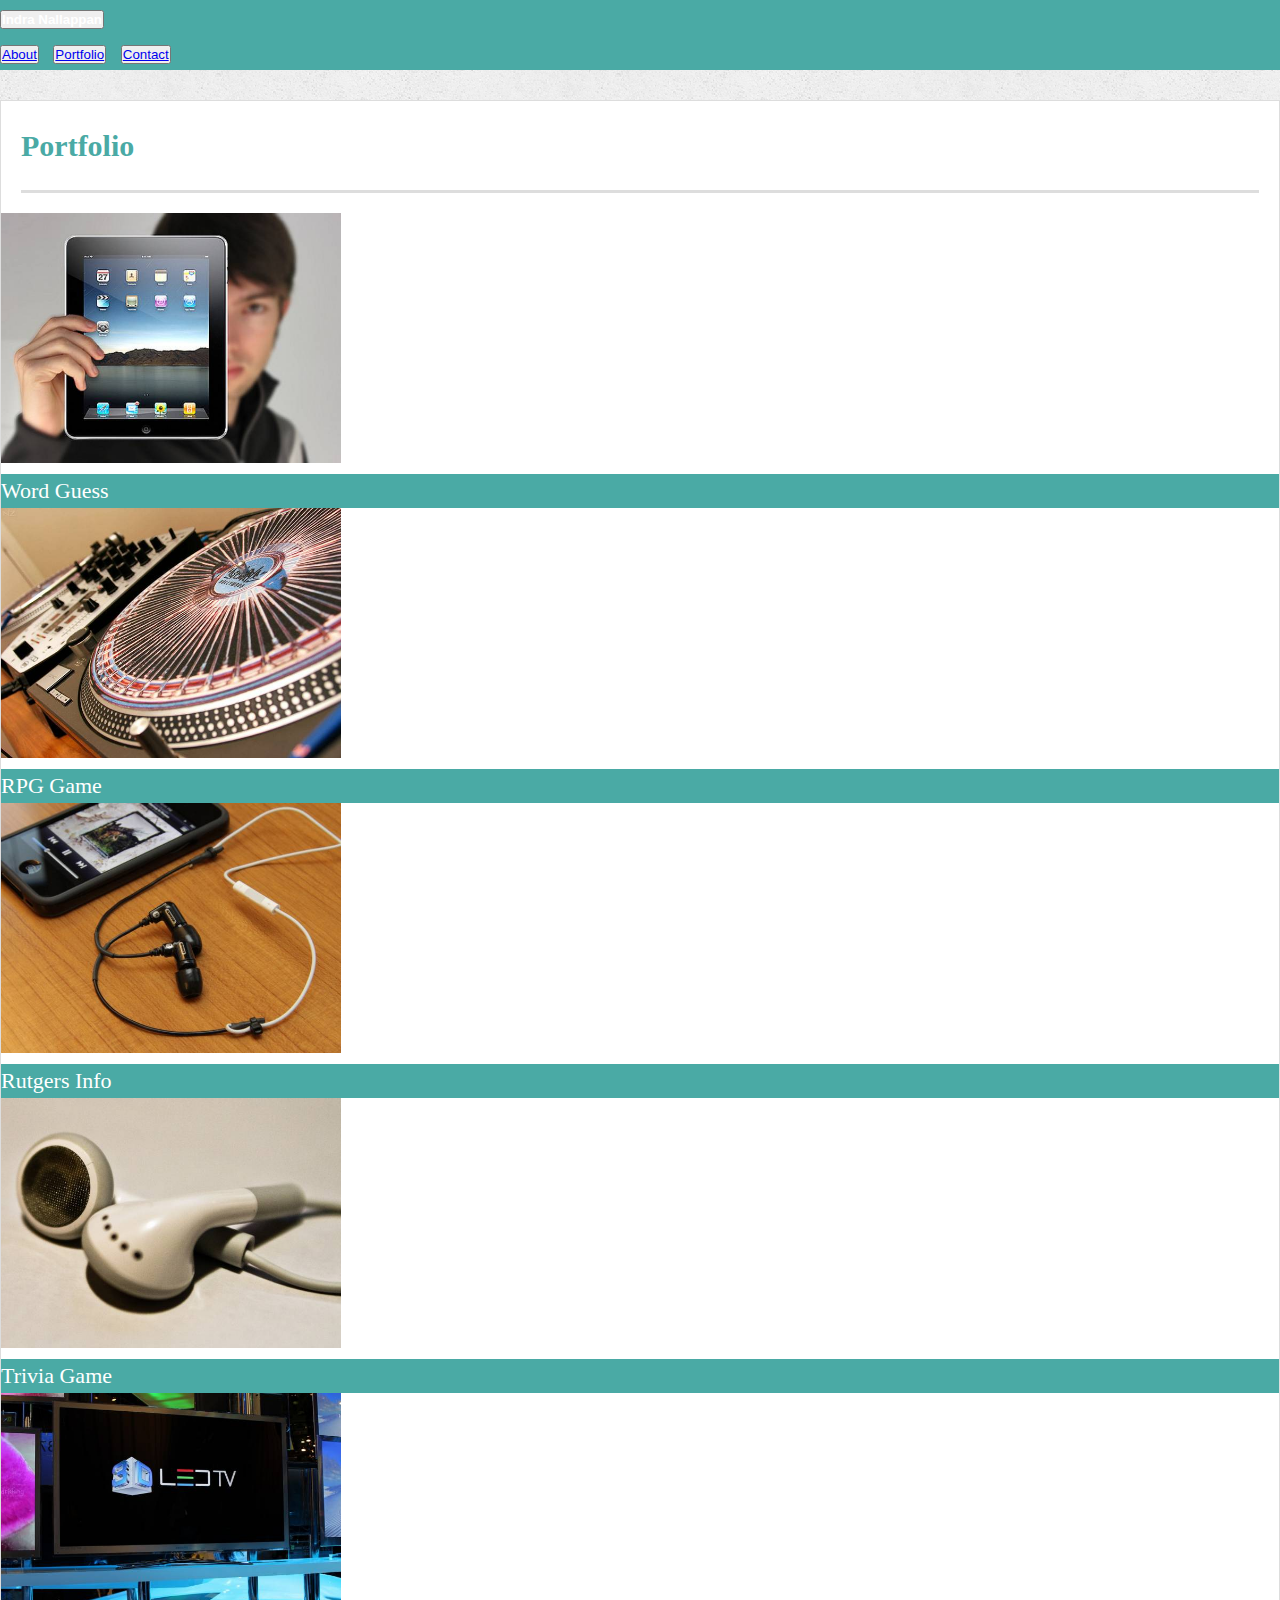
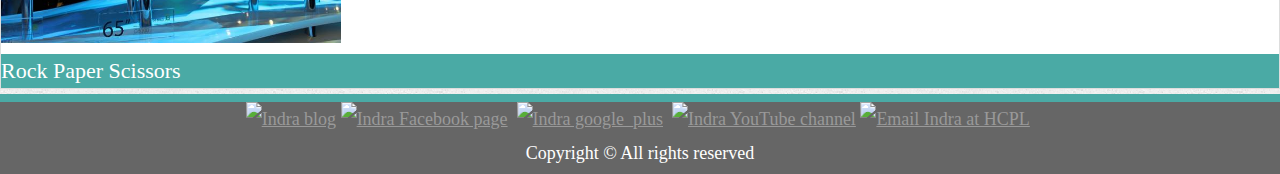
==== portfolio.html @ 3aeb0a90 "portfolio" ====
<!doctype html>
<html lang="en-us">

<head>
    <meta charset="UTF-8">
    <title>Portfolio | Indra Nallappan</title>
    <link rel="stylesheet" href="assets/css/reset.css">
    <link rel="stylesheet" href="https://stackpath.bootstrapcdn.com/bootstrap/4.1.3/css/bootstrap.min.css" integrity="sha384-MCw98/SFnGE8fJT3GXwEOngsV7Zt27NXFoaoApmYm81iuXoPkFOJwJ8ERdknLPMO"
        crossorigin="anonymous">
    <link rel="stylesheet" type="text/css" href="assets/css/style.css">
</head>

<body>
    <header>
        <div class="row head">
            <div class="col-md-7">
                <button class="head1 btn btn-warning" id="logo">
                    Indra Nallappan
                </button>
            </div>
            <div class="col-md-5">
                <button class="head1 btn btn-warning " type="button">
                    <a href="index.html">About </a>
                </button>
                <button class=" head1 btn btn-warning " type="button">
                    <a href="portfolio.html">Portfolio</a>
                </button>
                <button class="head1 btn btn-warning" type="button">
                    <a href="contact.html">Contact</a>
                </button>
            </div>
            <div>
    </header>

    <div id="main-container" class="container">
        <section class="main-section">
            <h1>Portfolio</h1>

            <div class="work row">
                <div class="col-md-5 mx-2">
                    <img src="assets/images/technics-q-c-640-480-1.jpg" alt="Word Guess" width="340" height="250" class="img-responsive">
                    <h3 class="carousel-caption">Word Guess</h3>
                </div>
                <div class="col-md-5 mx-2">
                    <img src="assets/images/technics-q-c-640-480-2.jpg" alt="RPG Game" width="340" height="250" class="img-responsive">
                    <h3 class="carousel-caption">RPG Game</h3>
                </div>
            </div>

            <div class="work row">

                <div class="col-md-5 mx-2 my-2">
                    <img src="assets/images/technics-q-c-640-480-7.jpg" alt="Rutgers Info Widget" width="340" height="250"
                        class="img-responsive">
                    <h3 class="carousel-caption">Rutgers Info </h3>
                </div>

                <div class="col-md-5 mx-2 my-2">
                    <img src="assets/images/technics-q-c-640-480-5.jpg" alt="Trivia Game" width="340" height="250"
                        class="img-responsive">
                    <h3 class="carousel-caption">Trivia Game</h3>
                </div>
            </div>




            <div class="work row">
                <div class="col-md-5 mx-2">
                    <img src="assets/images/technics-q-c-640-480-9.jpg" alt="Rock Paper Scissors" width="340" height="250"
                        class="img-responsive">
                    <h3 class="carousel-caption">Rock Paper Scissors</h3>
                </div>
            </div>
        </section>
    </div>

    <footer class="text-center">
        <nav class="footercontent">
            <a href='http://blog.jthink.net' target='_blank' title='Indra blog'><img src="http://jthink.net/images/blogger.png"
                    alt="Indra blog" title="Indra blog" class="btn btn-outline" /></a>
            <a href="https://www.facebook.com/" target="_blank" class="btn" title="Indra Facebook page"><img src="http://jthink.net/images/facebook.png"
                    alt="Indra Facebook page" title="Indra Facebook page" height="32" width="32" /></a>&nbsp;
            <a href="https://plus.google.com/" class="btn" target="_blank" title="Indra Google+ page"><img src="http://jthink.net/images/google_plus.png"
                    alt=" Indra google_plus" title="Indra Google+ page" height="32" width="32" /></a>&nbsp;
            <a href="http://youtube.com/jthinkltd" class="btn" target="_blank" title="Indra YouTube channel"><img src="http://jthink.net/images/youtube.png"
                    alt="Indra YouTube channel" title=" YouTube channel" height="32" width="32" /></a>
            <a href="mailto:back2indra@gmail.com" class="btn" target="_blank" title="Email Indra at HCPL"><img src="http://jthink.net/images/email.png"
                    alt="Email Indra at HCPL" title="Email indra at HCPL" height="32" width="32" /></a>&nbsp;
        </nav>
        <span>Copyright &copy; All rights reserved <span>
    </footer>
</body>

</html>
---- assets/css/style.css ----
* {
    margin:0;
    padding: 0;
    box-sizing: border-box;
  }

  .navbar {

    padding: 0;

  }

body {
    
    font-size: 18px;
    line-height: 34px;
    color: #777777;
    background: url("../images/concrete_seamless.png");
  }

  /* #logo {
    
    height: 90px;
    font-family: Georgia, Times, "Times New Roman", serif;
    font-size: 30px;
    font-weight: 700;
    line-height: 90px;
    color: #ffffff;
    background: #4aaaa5;
  } */

  #masthead {
    color: #ffffff;
    background: #ffffff;
    border-bottom: 2px solid #cccccc;
  }

  .main-section {
    background: #ffffff;
    border: 1px solid #dddddd;
  }
  
  nav a {
    
    color: #999;
    
    
  }



  #main-container {
    padding-top: 30px;
    min-height: calc(100vh - 70px);
    height: 100%;
      margin: 0 auto;
      
   
  }

  footer {
   
    position: relative;
    bottom: 0;
    width: 100%;
    height: 80px; 
    font-size: 18px;
    color: rgb(255, 255, 255);
    text-align: center;
    background: #666666;
    border-top: 8px solid #4aaaa5;
     margin-top:5px;
  }


  .work h3 {
    font-weight: 300;
    color: #ffffff;
    background: #4aaaa5;
  }

  .carousel-caption{
  left:7%;
  }


 
  
  

  * general */



h1,
h2,
h3,
p {
  margin-bottom:20px;
}

p:last-child {
  margin-bottom: 0;
}

h1,
h2,
h3 {
  font-family: Georgia, Times, "Times New Roman", serif;
  font-weight: 700;
  color: #4aaaa5;
}

h1 {
  padding-bottom: 20px;
  font-size: 30px;
  line-height: 49px;
  border-bottom: 3px solid #dddddd;
  margin: 20px;
}

h2,
h3 {
  font-size: 22px;
}


.btn:hover, img:hover {
	transform: rotate(-15deg);
	-ms-transform: rotate(-15deg);
	-webkit-transform: rotate(-15deg);
	-moz-transform: rotate(-15deg);
	-o-transform: rotate(-15deg);
} 



button a:hover{
  text-decoration:none;
  color:white;
  background-color: palevioletred;
}



.head{

  background-color: #4aaaa5;
  height: 70px;

}

.head1{
  margin-top: 10px;
  margin-right: 10px;
}

#logo{

color:white;
  font-weight: bold;
  font-family: Helvetica;

}
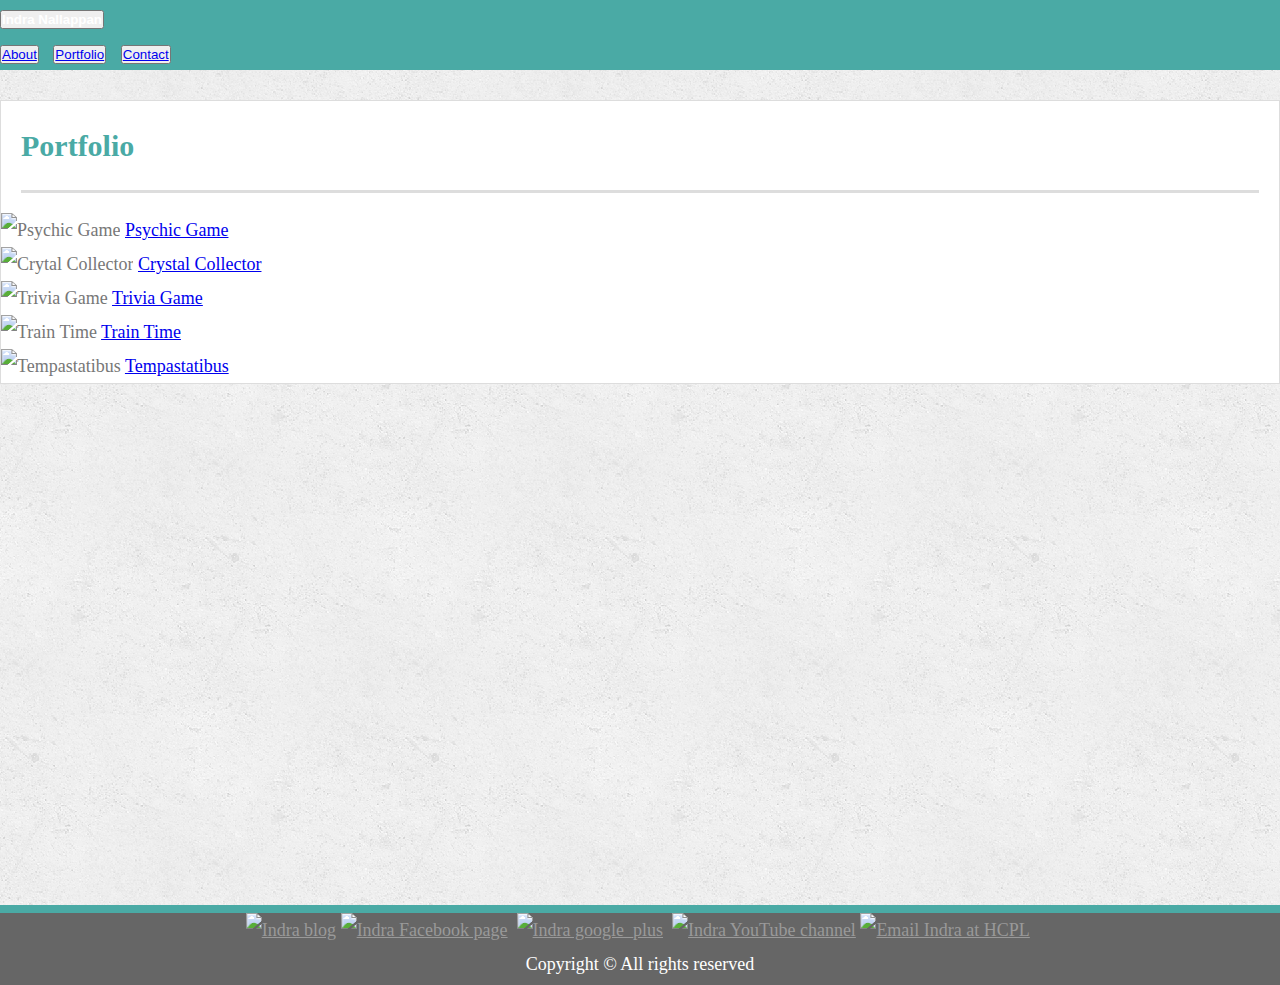
==== commit bfceb8cc: "Update portfolio.html" ====
--- a/portfolio.html
+++ b/portfolio.html
@@ -38,27 +38,31 @@
 
             <div class="work row">
                 <div class="col-md-5 mx-2">
-                    <img src="assets/images/technics-q-c-640-480-1.jpg" alt="Word Guess" width="340" height="250" class="img-responsive">
-                    <h3 class="carousel-caption">Word Guess</h3>
-                </div>
+                    <img src="assets/images/Psychic-game.PNG" alt="Psychic Game" width="340" height="250" class="img-responsive">
+                    <!-- <h3 class="carousel-caption">Psychic Game</h3> -->
+                    <a class="carousel-caption" href="https://indranal.github.io/Psychic-Game/">Psychic Game</a> </div>
                 <div class="col-md-5 mx-2">
-                    <img src="assets/images/technics-q-c-640-480-2.jpg" alt="RPG Game" width="340" height="250" class="img-responsive">
-                    <h3 class="carousel-caption">RPG Game</h3>
+                    <img src="assets/images/crystal collector.PNG" alt="Crytal Collector" width="340" height="250"
+                        class="img-responsive">
+                    <a class="carousel-caption" href="https://indranal.github.io/unit-4-game/index.html">Crystal
+                        Collector</a>
+
+
                 </div>
             </div>
 
             <div class="work row">
 
                 <div class="col-md-5 mx-2 my-2">
-                    <img src="assets/images/technics-q-c-640-480-7.jpg" alt="Rutgers Info Widget" width="340" height="250"
-                        class="img-responsive">
-                    <h3 class="carousel-caption">Rutgers Info </h3>
+                    <img src="assets/images/Trivia-game.PNG" alt="Trivia Game" width="340" height="250" class="img-responsive">
+                    <a class="carousel-caption" href="https://indranal.github.io/Trivia-game/index.html">Trivia Game
+                    </a>
                 </div>
 
                 <div class="col-md-5 mx-2 my-2">
-                    <img src="assets/images/technics-q-c-640-480-5.jpg" alt="Trivia Game" width="340" height="250"
-                        class="img-responsive">
-                    <h3 class="carousel-caption">Trivia Game</h3>
+                    <img src="assets/images/traintime.PNG" alt="Train Time" width="340" height="250" class="img-responsive">
+                    <a class="carousel-caption" href="https://indranal.github.io/trainTime/index.html">Train Time
+                    </a>
                 </div>
             </div>
 
@@ -67,9 +71,10 @@
 
             <div class="work row">
                 <div class="col-md-5 mx-2">
-                    <img src="assets/images/technics-q-c-640-480-9.jpg" alt="Rock Paper Scissors" width="340" height="250"
-                        class="img-responsive">
-                    <h3 class="carousel-caption">Rock Paper Scissors</h3>
+                    <img src="assets/images/Tempastatibus.PNG" alt="Tempastatibus" width="340" height="250" class="img-responsive">
+                    <a class="carousel-caption" href="https://moonejon.github.io/tempestatibus/">Tempastatibus
+                    </a>
+
                 </div>
             </div>
         </section>
@@ -92,4 +97,4 @@
     </footer>
 </body>
 
-</html>+</html>
